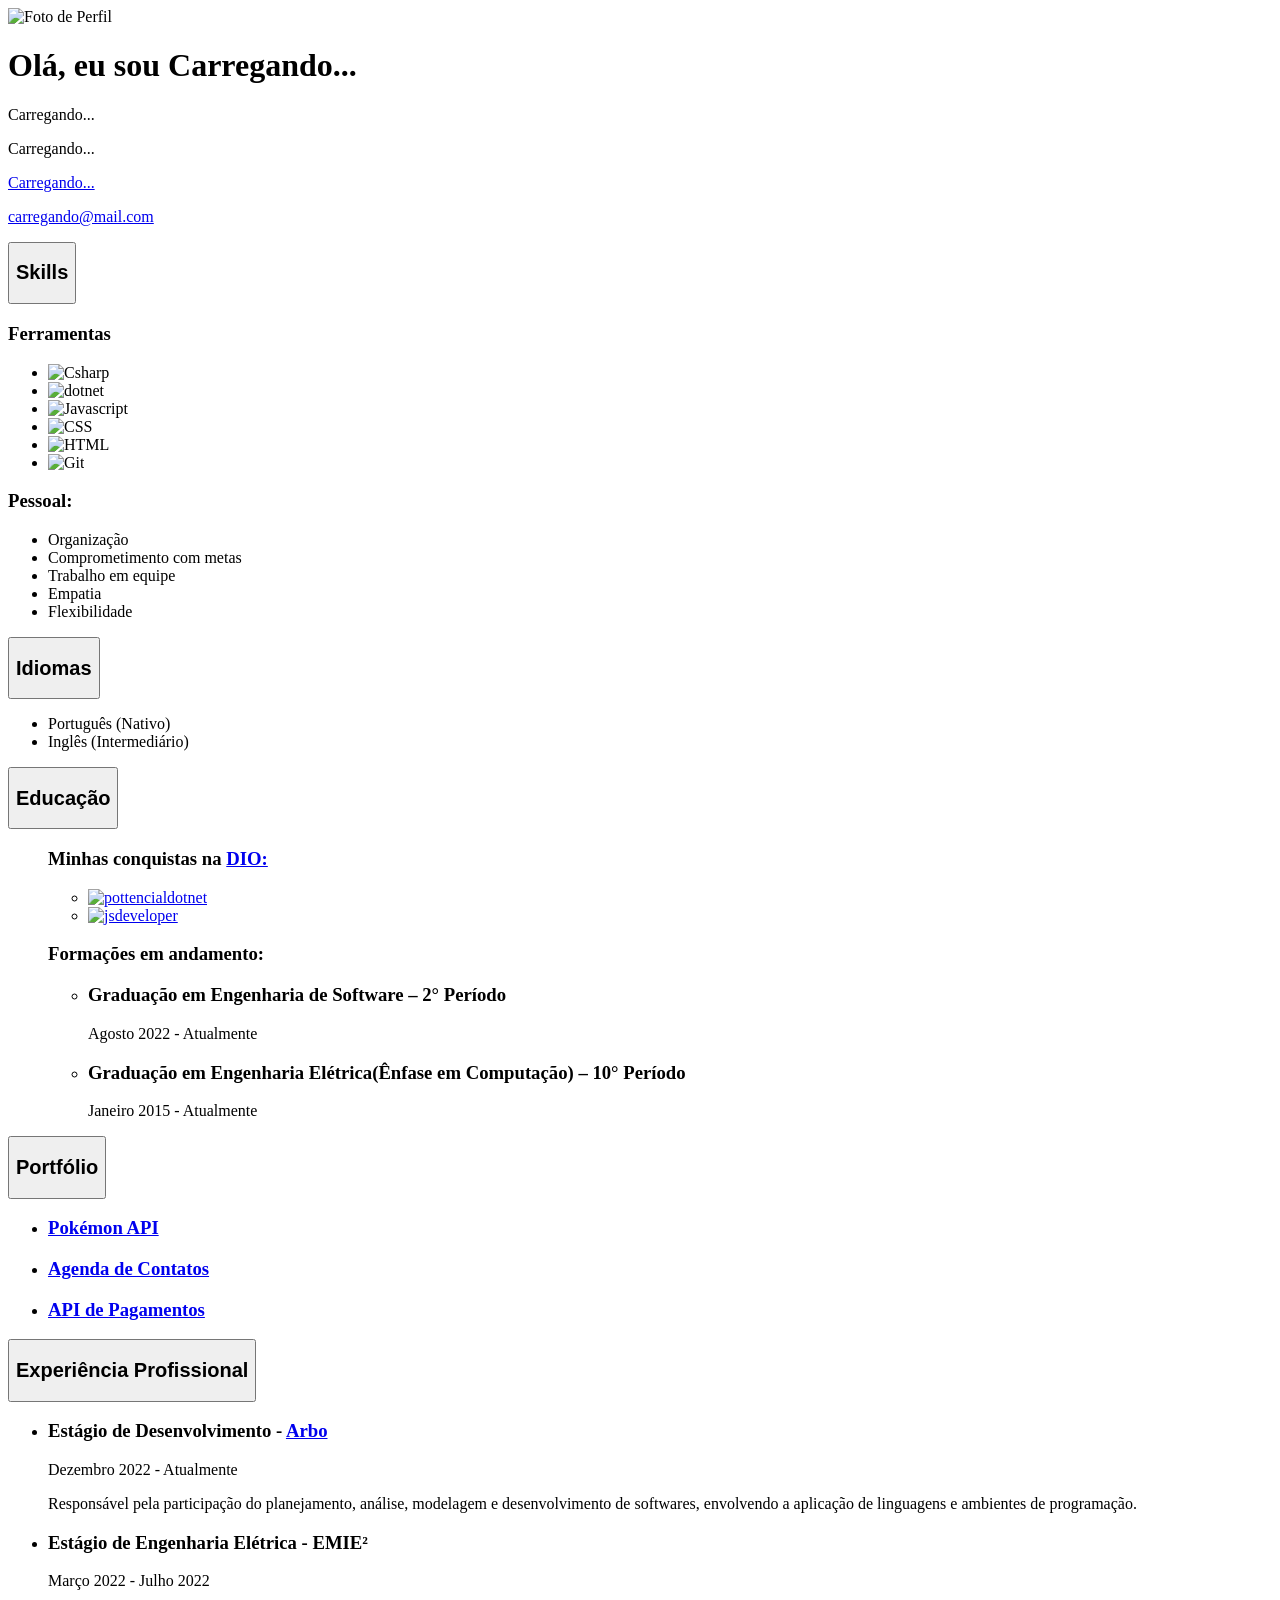
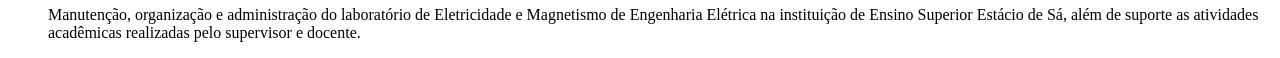
==== Todos os Materiais/Javascript/Portfolio/index.html @ 7adc001e "New Project - Portfolio" ====
<!DOCTYPE html>
<html lang="pt-BR">

<head>
    <meta charset="UTF-8">
    <meta http-equiv="X-UA-Compatible" content="IE=edge">
    <meta name="viewport" content="width=device-width, initial-scale=1.0">
    <title>Portfólio Hiago C. Bastos</title>

    <link rel="stylesheet" href="https://cdnjs.cloudflare.com/ajax/libs/normalize/8.0.1/normalize.min.css"
        integrity="sha512-NhSC1YmyruXifcj/KFRWoC561YpHpc5Jtzgvbuzx5VozKpWvQ+4nXhPdFgmx8xqexRcpAglTj9sIBWINXa8x5w=="
        crossorigin="anonymous" referrerpolicy="no-referrer" />

    <link rel="preconnect" href="https://fonts.googleapis.com">
    <link rel="preconnect" href="https://fonts.gstatic.com" crossorigin>
    <link rel="stylesheet" href="https://fonts.googleapis.com/css2?family=Open+Sans:wght@300;400;700&display=swap">

    <link rel="stylesheet" href="/assets/css/acordeon.css">
    <link rel="stylesheet" href="/assets/css/global.css">
    <link rel="stylesheet" href="/assets/css/header.css">
    <link rel="stylesheet" href="/assets/css/languages.css">
    <link rel="stylesheet" href="/assets/css/portfolio.css">
    <link rel="stylesheet" href="/assets/css/skills.css">
    <link rel="stylesheet" href="/assets/css/experience.css">
    <link rel="stylesheet" href="/assets/css/education.css">
</head>

<body>
    <main class="main">
        <header class="header">
            <img src="/assets/img/my-photo.jpg" alt="Foto de Perfil" class="photo" id="profile.photo">

            <h1 class="title">
                Olá, eu sou <span id="profile.name">Carregando...</span>
            </h1>

            <div class="information">
                <p class="job" id="profile.job">Carregando...</p>
                <p class="location" id="profile.location">Carregando...</p>
                <p class="phone">
                    <a href="tel:(99) 9 9999-9999" id="profile.phone">Carregando...</a>
                </p>
                <p class="email">
                    <a href="mailto:ex@mail.com" id="profile.email">carregando@mail.com</a>
                </p>
            </div>
        </header>

        <section class="acordeon">
            <button class="trigger" type="button">
                <span class="title">
                    <h2>Skills</h2>
                </span>
            </button>

            <div class="content">
                <div class="skills">
                    <section class="tools">
                        <h3>Ferramentas</h3>
                        <ul>
                            <li>
                                <img src="/assets/img/icons/csharp.svg" alt="Csharp" title="Csharp">
                            </li>
                            <li>
                                <img src="/assets/img/icons/dotnet.svg" alt="dotnet" title="dotnet">
                            </li>
                            <li>
                                <img src="/assets/img/icons/js.svg" alt="Javascript" title="Javascript">
                            </li>
                            <li>
                                <img src="/assets/img/icons/css.svg" alt="CSS" title="CSS">
                            </li>
                            <li>
                                <img src="/assets/img/icons/html.svg" alt="HTML" title="HTML">
                            </li>
                            <li>
                                <img src="/assets/img/icons/git.svg" alt="Git" title="Git">
                            </li>                            
                        </ul>
                    </section>

                    <section class="personal">
                        <h3>Pessoal:</h3>
                        <ul>
                            <li>Organização</li>
                            <li>Comprometimento com metas</li>
                            <li>Trabalho em equipe</li>
                            <li>Empatia</li>
                            <li>Flexibilidade</li>
                        </ul>
                    </section>
                </div>
            </div>

        </section>

        <section class="acordeon">
            <button class="trigger" type="button">
                <span class="title">
                    <h2>Idiomas</h2>
                </span>
            </button>

            <div class="content">
                <ul class="languages">
                    <li>Português (Nativo)</li>
                    <li>Inglês (Intermediário)</li>
                </ul>
            </div>
        </section>

        <section class="acordeon">
            <button class="trigger" type="button">
                <span class="title">
                    <h2>Educação</h2>
                </span>
            </button>

            <div class="content">
                <ul class="education">
                    <section class="formation">
                        <h3>Minhas conquistas na <a href="https://web.dio.me/" target="_blank">DIO:</a></h3>                   
                        <ul>
                            <li>                                
                                <a href="https://www.dio.me/certificate/9A6C5D1E/share" target="_blank"><img src="/assets/img/icons/pottencialdotnet.webp" alt="pottencialdotnet"></a>                                
                            </li>
                            <li>
                                <a href="https://web.dio.me/track/formacao-javascript-developer" target="_blank"><img src="/assets/img/icons/jsdeveloper.webp" alt="jsdeveloper"></a> 
                            </li>
                        </ul>
                    </section>

                    <section class="degree">
                        <h3>Formações em andamento:</h3>                   
                        <ul>
                            <li>
                                <h3>Graduação em Engenharia de Software – 2° Período</h3>
                                <p class="period">Agosto 2022 - Atualmente</p>
                            </li>
                            <li>
                                <h3>Graduação em Engenharia Elétrica(Ênfase em Computação) – 10° Período</h3>
                                <p class="period">Janeiro 2015 - Atualmente</p>
                            </li>
                        </ul>
                    </section>
                    </ul>
            </div>
        </section>

        <section class="acordeon">
            <button class="trigger" type="button">
                <span class="title">
                    <h2>Portfólio</h2>
                </span>
            </button>

            <div class="content">
                <ul class="portfolio">
                    <li>
                        <h3 class="title"><a
                                href="https://github.com/heeydev/Meus-Projetos/tree/master/Todos%20os%20Materiais/Javascript/Pokedex"
                                target="_blank">Pokémon API</a></h3>
                    </li>
                    <li>
                        <h3 class="title"><a
                                href="https://github.com/heeydev/Meus-Projetos/tree/master/Todos%20os%20Materiais/C%20Sharp/BootCamp%20Pottencial%20.NET%20Developer/ProjetoMVC"
                                target="_blank">Agenda de Contatos</a></h3>
                    </li>
                    <li>
                        <h3 class="title"><a
                                href="https://github.com/heeydev/Meus-Projetos/tree/master/Todos%20os%20Materiais/C%20Sharp/BootCamp%20Pottencial%20.NET%20Developer/PottencialPaymentAPI"
                                target="_blank">API de Pagamentos</a></h3>

                    </li>
                </ul>
            </div>
        </section>

        <section class="acordeon">
            <button class="trigger" type="button">
                <span class="title">
                    <h2>Experiência Profissional</h2>
                </span>
            </button>

            <div class="content">
                <ul class="experience">
                    <li>
                        <h3 class="title">Estágio de Desenvolvimento - <a href="https://www.arboimoveis.com.br/" target="_blank">Arbo</a></h3>

                        <p class="period">Dezembro 2022 - Atualmente</p>
                        <p>
                            Responsável pela participação do planejamento, análise, modelagem e desenvolvimento de
                            softwares, envolvendo a aplicação de linguagens e ambientes de programação.
                        </p>
                    </li>

                    <li>
                        <h3 class="title">Estágio de Engenharia Elétrica - EMIE²</h3>
                        <p class="period">Março 2022 - Julho 2022</p>
                        <p>
                            Manutenção, organização e administração do laboratório de Eletricidade e Magnetismo de
                            Engenharia Elétrica na instituição de Ensino Superior Estácio de Sá, além de suporte as
                            atividades acadêmicas realizadas pelo supervisor e docente.
                        </p>
                    </li>
                </ul>
            </div>
        </section>
    </main>

    <script src="/assets/js/acordeon.js"></script>
    <script src="/assets/js/api.js"></script>
    <script src="/assets/js/main.js"></script>

</body>

</html>
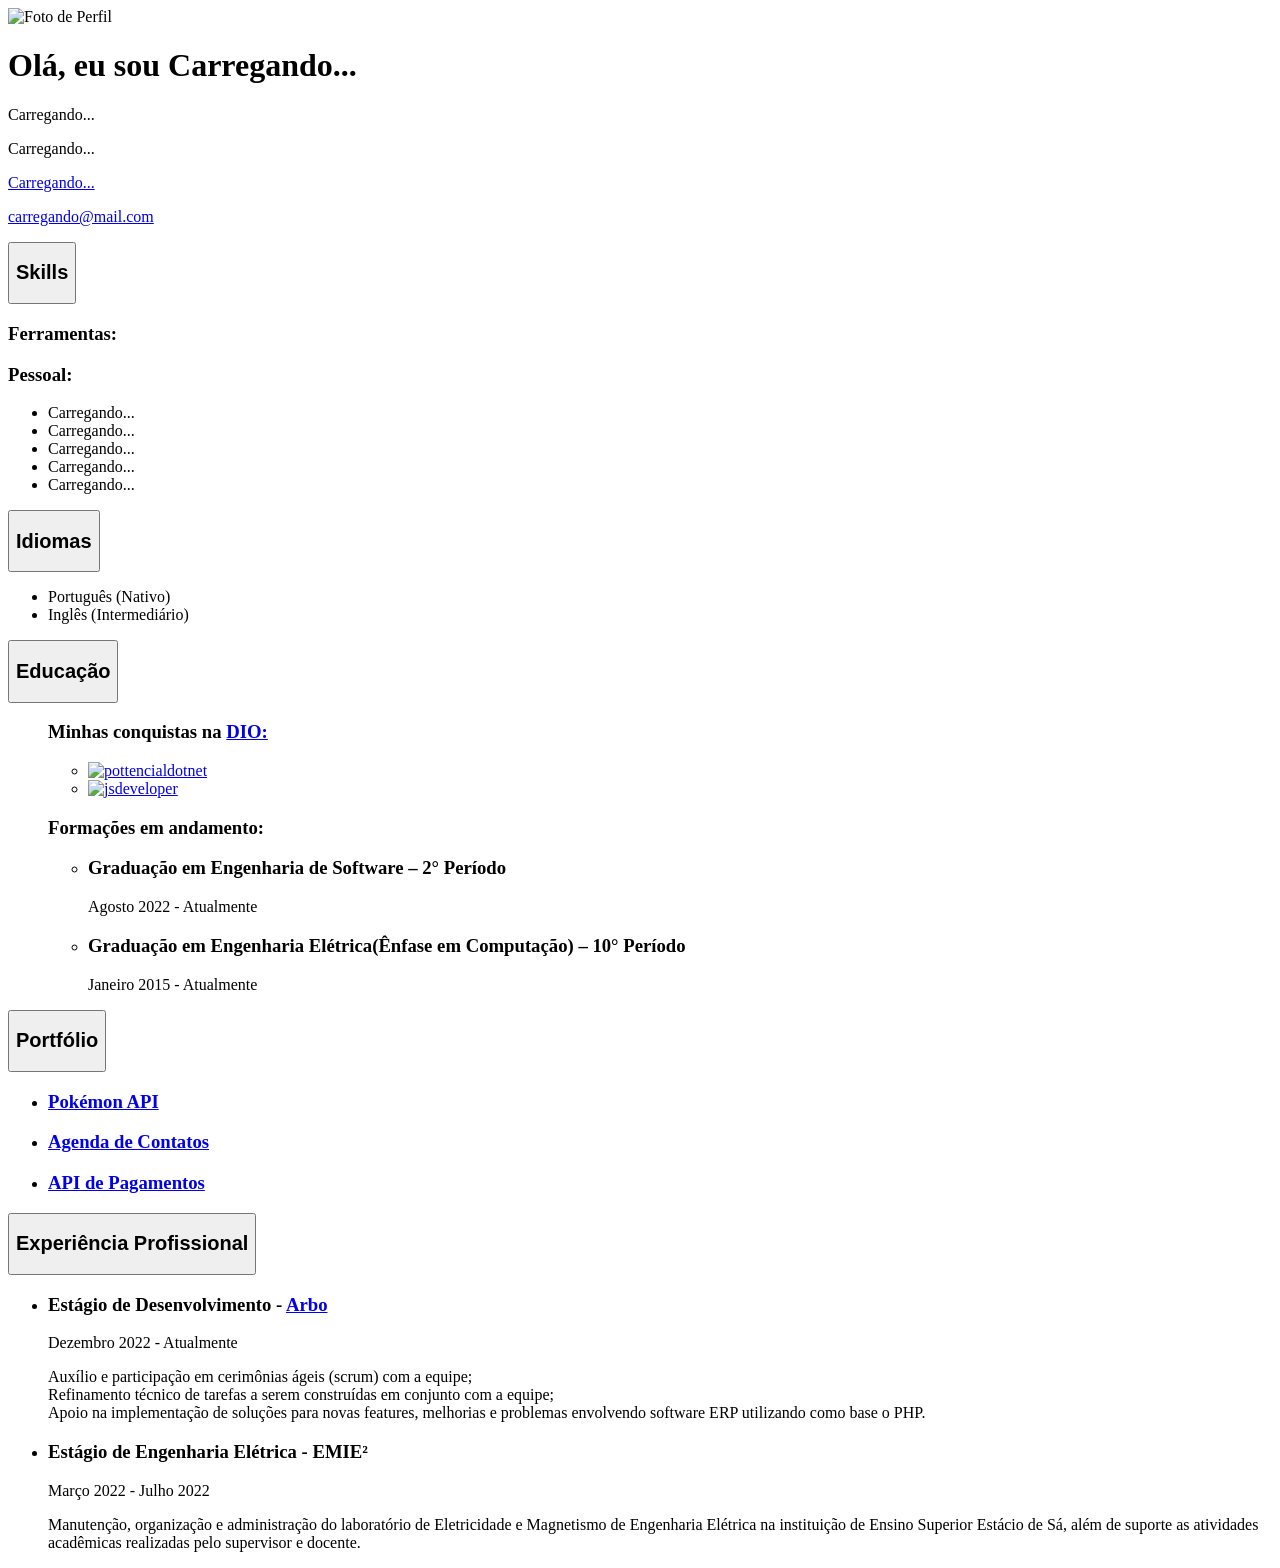
==== commit eaffb08e: "teste" ====
--- a/Todos os Materiais/Javascript/Portfolio/index.html
+++ b/Todos os Materiais/Javascript/Portfolio/index.html
@@ -56,37 +56,19 @@
             <div class="content">
                 <div class="skills">
                     <section class="tools">
-                        <h3>Ferramentas</h3>
-                        <ul>
-                            <li>
-                                <img src="/assets/img/icons/csharp.svg" alt="Csharp" title="Csharp">
-                            </li>
-                            <li>
-                                <img src="/assets/img/icons/dotnet.svg" alt="dotnet" title="dotnet">
-                            </li>
-                            <li>
-                                <img src="/assets/img/icons/js.svg" alt="Javascript" title="Javascript">
-                            </li>
-                            <li>
-                                <img src="/assets/img/icons/css.svg" alt="CSS" title="CSS">
-                            </li>
-                            <li>
-                                <img src="/assets/img/icons/html.svg" alt="HTML" title="HTML">
-                            </li>
-                            <li>
-                                <img src="/assets/img/icons/git.svg" alt="Git" title="Git">
-                            </li>                            
+                        <h3>Ferramentas:</h3>
+                        <ul id="profile.skills.hardSkills">
                         </ul>
                     </section>
 
                     <section class="personal">
                         <h3>Pessoal:</h3>
-                        <ul>
-                            <li>Organização</li>
-                            <li>Comprometimento com metas</li>
-                            <li>Trabalho em equipe</li>
-                            <li>Empatia</li>
-                            <li>Flexibilidade</li>
+                        <ul id="profile.skills.softSkills">
+                            <li>Carregando...</li>
+                            <li>Carregando...</li>
+                            <li>Carregando...</li>
+                            <li>Carregando...</li>
+                            <li>Carregando...</li>
                         </ul>
                     </section>
                 </div>
@@ -190,8 +172,9 @@
 
                         <p class="period">Dezembro 2022 - Atualmente</p>
                         <p>
-                            Responsável pela participação do planejamento, análise, modelagem e desenvolvimento de
-                            softwares, envolvendo a aplicação de linguagens e ambientes de programação.
+                            Auxílio e participação em cerimônias ágeis (scrum) com a equipe; 
+                            <br> Refinamento técnico de tarefas a serem construídas em conjunto com a equipe; 
+                            <br> Apoio na implementação de soluções para novas features, melhorias e problemas envolvendo software ERP utilizando como base o PHP.
                         </p>
                     </li>
 
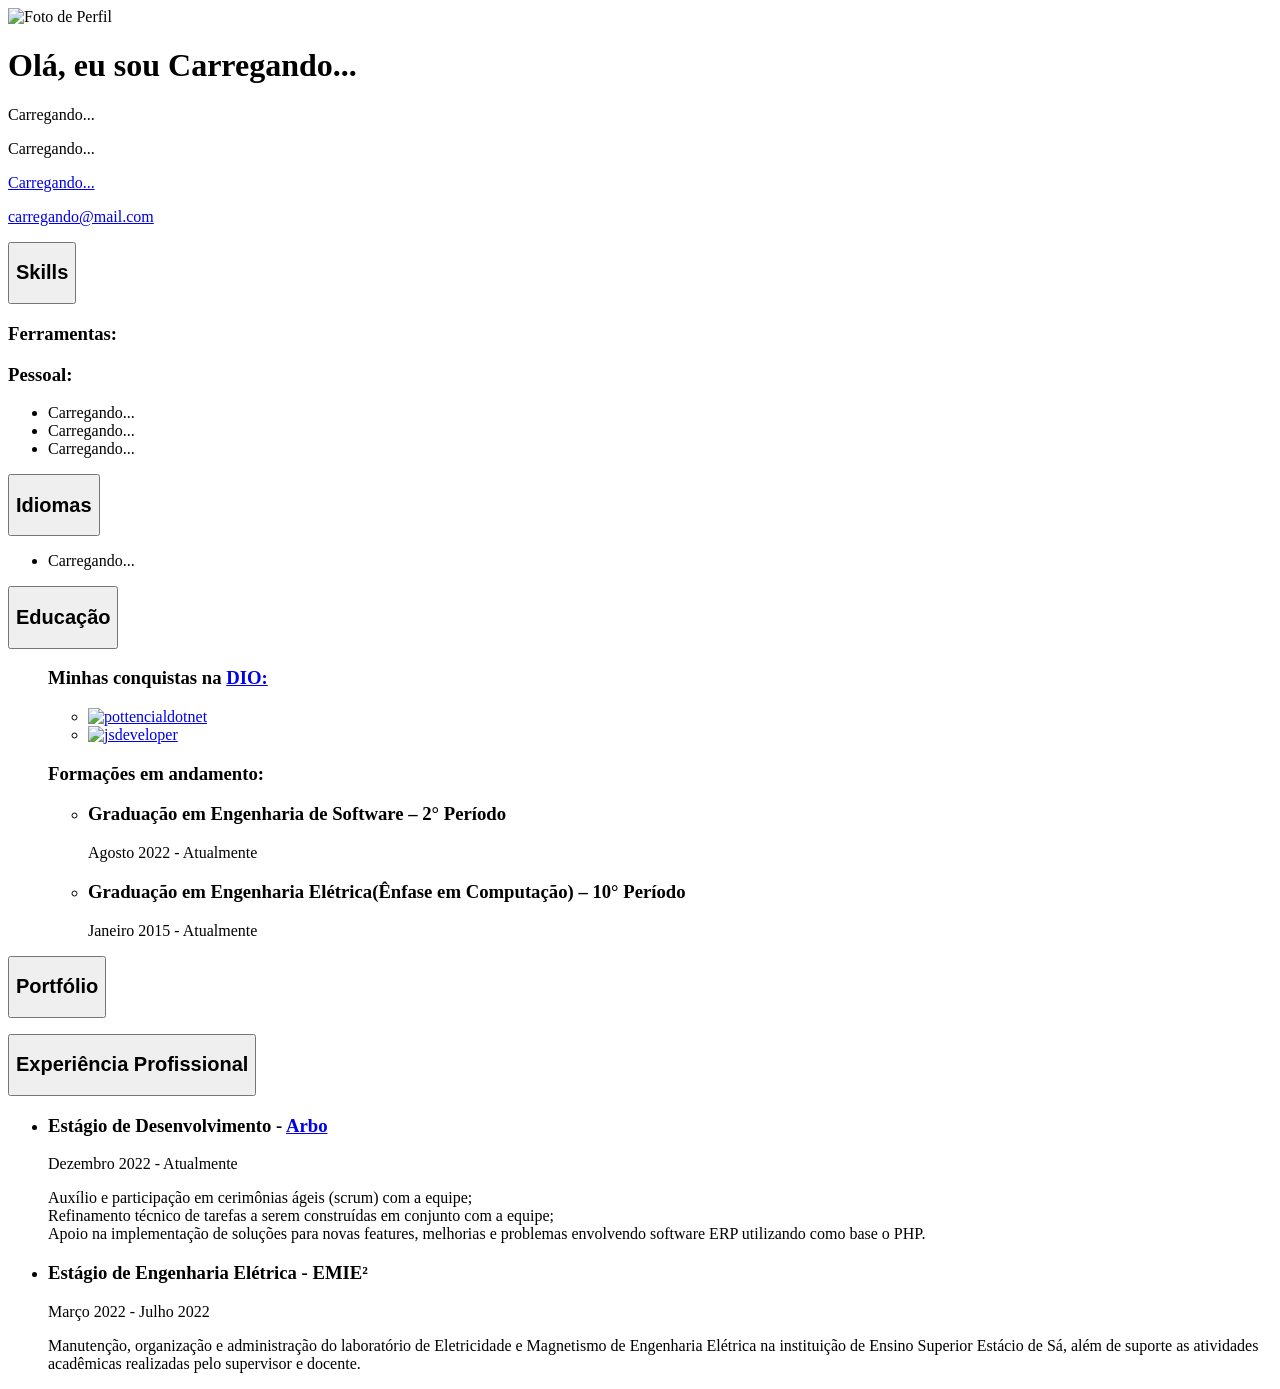
==== commit fe52a1bf: "alterações portfolio" ====
--- a/Todos os Materiais/Javascript/Portfolio/index.html
+++ b/Todos os Materiais/Javascript/Portfolio/index.html
@@ -48,9 +48,7 @@
 
         <section class="acordeon">
             <button class="trigger" type="button">
-                <span class="title">
-                    <h2>Skills</h2>
-                </span>
+                <h2>Skills</h2>
             </button>
 
             <div class="content">
@@ -67,26 +65,20 @@
                             <li>Carregando...</li>
                             <li>Carregando...</li>
                             <li>Carregando...</li>
-                            <li>Carregando...</li>
-                            <li>Carregando...</li>
                         </ul>
                     </section>
                 </div>
             </div>
-
         </section>
 
         <section class="acordeon">
             <button class="trigger" type="button">
-                <span class="title">
-                    <h2>Idiomas</h2>
-                </span>
+                <h2>Idiomas</h2>
             </button>
 
             <div class="content">
-                <ul class="languages">
-                    <li>Português (Nativo)</li>
-                    <li>Inglês (Intermediário)</li>
+                <ul class="languages" id="profile.languages">
+                    <li>Carregando...</li>
                 </ul>
             </div>
         </section>
@@ -137,23 +129,7 @@
             </button>
 
             <div class="content">
-                <ul class="portfolio">
-                    <li>
-                        <h3 class="title"><a
-                                href="https://github.com/heeydev/Meus-Projetos/tree/master/Todos%20os%20Materiais/Javascript/Pokedex"
-                                target="_blank">Pokémon API</a></h3>
-                    </li>
-                    <li>
-                        <h3 class="title"><a
-                                href="https://github.com/heeydev/Meus-Projetos/tree/master/Todos%20os%20Materiais/C%20Sharp/BootCamp%20Pottencial%20.NET%20Developer/ProjetoMVC"
-                                target="_blank">Agenda de Contatos</a></h3>
-                    </li>
-                    <li>
-                        <h3 class="title"><a
-                                href="https://github.com/heeydev/Meus-Projetos/tree/master/Todos%20os%20Materiais/C%20Sharp/BootCamp%20Pottencial%20.NET%20Developer/PottencialPaymentAPI"
-                                target="_blank">API de Pagamentos</a></h3>
-
-                    </li>
+                <ul class="portfolio" id="profile.portfolio">                
                 </ul>
             </div>
         </section>
@@ -167,7 +143,7 @@
 
             <div class="content">
                 <ul class="experience">
-                    <li>
+                    <li id="profile.experience.professionalExperience">
                         <h3 class="title">Estágio de Desenvolvimento - <a href="https://www.arboimoveis.com.br/" target="_blank">Arbo</a></h3>
 
                         <p class="period">Dezembro 2022 - Atualmente</p>
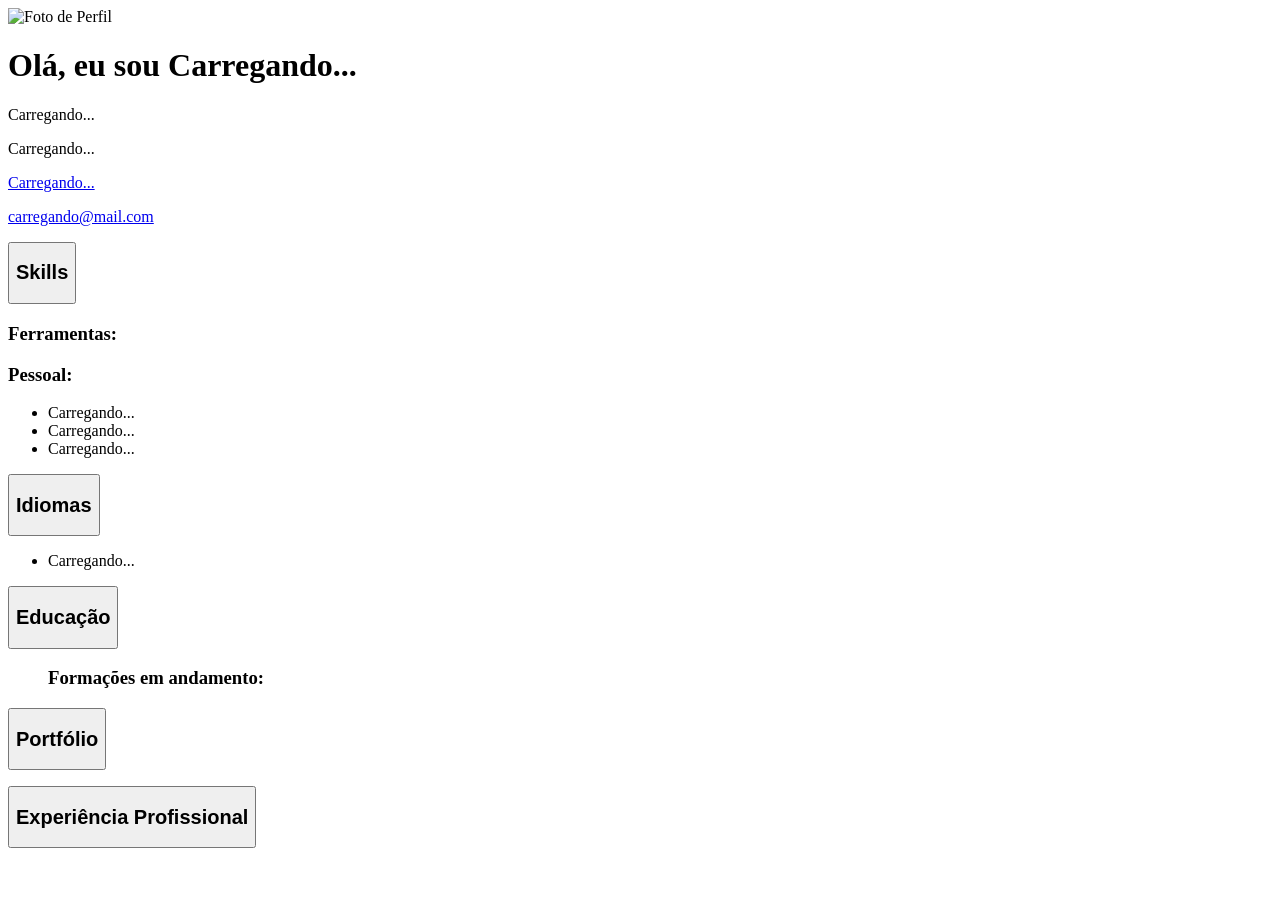
==== commit d40f0dbf: "Atualização Portfolio" ====
--- a/Todos os Materiais/Javascript/Portfolio/index.html
+++ b/Todos os Materiais/Javascript/Portfolio/index.html
@@ -92,30 +92,11 @@
 
             <div class="content">
                 <ul class="education">
-                    <section class="formation">
-                        <h3>Minhas conquistas na <a href="https://web.dio.me/" target="_blank">DIO:</a></h3>                   
-                        <ul>
-                            <li>                                
-                                <a href="https://www.dio.me/certificate/9A6C5D1E/share" target="_blank"><img src="/assets/img/icons/pottencialdotnet.webp" alt="pottencialdotnet"></a>                                
-                            </li>
-                            <li>
-                                <a href="https://web.dio.me/track/formacao-javascript-developer" target="_blank"><img src="/assets/img/icons/jsdeveloper.webp" alt="jsdeveloper"></a> 
-                            </li>
-                        </ul>
+                    <section class="formation" id="profile.education.formation">                        
                     </section>
 
-                    <section class="degree">
-                        <h3>Formações em andamento:</h3>                   
-                        <ul>
-                            <li>
-                                <h3>Graduação em Engenharia de Software – 2° Período</h3>
-                                <p class="period">Agosto 2022 - Atualmente</p>
-                            </li>
-                            <li>
-                                <h3>Graduação em Engenharia Elétrica(Ênfase em Computação) – 10° Período</h3>
-                                <p class="period">Janeiro 2015 - Atualmente</p>
-                            </li>
-                        </ul>
+                    <section class="degree" id="profile.education.degree">
+                        <h3>Formações em andamento:</h3>                       
                     </section>
                     </ul>
             </div>
@@ -142,27 +123,7 @@
             </button>
 
             <div class="content">
-                <ul class="experience">
-                    <li id="profile.experience.professionalExperience">
-                        <h3 class="title">Estágio de Desenvolvimento - <a href="https://www.arboimoveis.com.br/" target="_blank">Arbo</a></h3>
-
-                        <p class="period">Dezembro 2022 - Atualmente</p>
-                        <p>
-                            Auxílio e participação em cerimônias ágeis (scrum) com a equipe; 
-                            <br> Refinamento técnico de tarefas a serem construídas em conjunto com a equipe; 
-                            <br> Apoio na implementação de soluções para novas features, melhorias e problemas envolvendo software ERP utilizando como base o PHP.
-                        </p>
-                    </li>
-
-                    <li>
-                        <h3 class="title">Estágio de Engenharia Elétrica - EMIE²</h3>
-                        <p class="period">Março 2022 - Julho 2022</p>
-                        <p>
-                            Manutenção, organização e administração do laboratório de Eletricidade e Magnetismo de
-                            Engenharia Elétrica na instituição de Ensino Superior Estácio de Sá, além de suporte as
-                            atividades acadêmicas realizadas pelo supervisor e docente.
-                        </p>
-                    </li>
+                <ul class="experience" id="profile.professionalExperience">                                      
                 </ul>
             </div>
         </section>
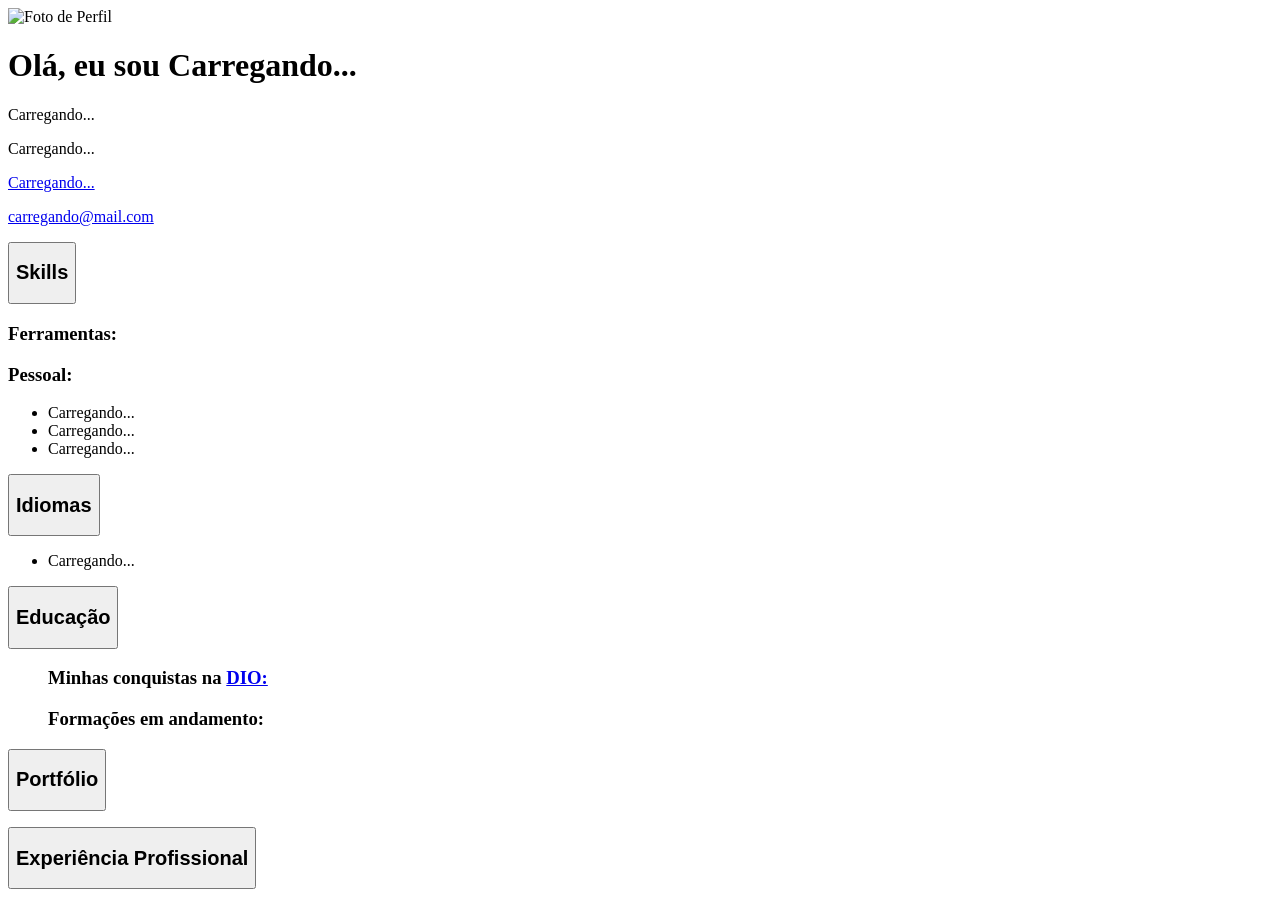
==== commit 3c57444d: "update" ====
--- a/Todos os Materiais/Javascript/Portfolio/index.html
+++ b/Todos os Materiais/Javascript/Portfolio/index.html
@@ -92,7 +92,8 @@
 
             <div class="content">
                 <ul class="education">
-                    <section class="formation" id="profile.education.formation">                        
+                    <section class="formation" id="profile.education.formation">
+                        <h3>Minhas conquistas na <a href="https://web.dio.me/" target="_blank">DIO:</a></h3>                          
                     </section>
 
                     <section class="degree" id="profile.education.degree">
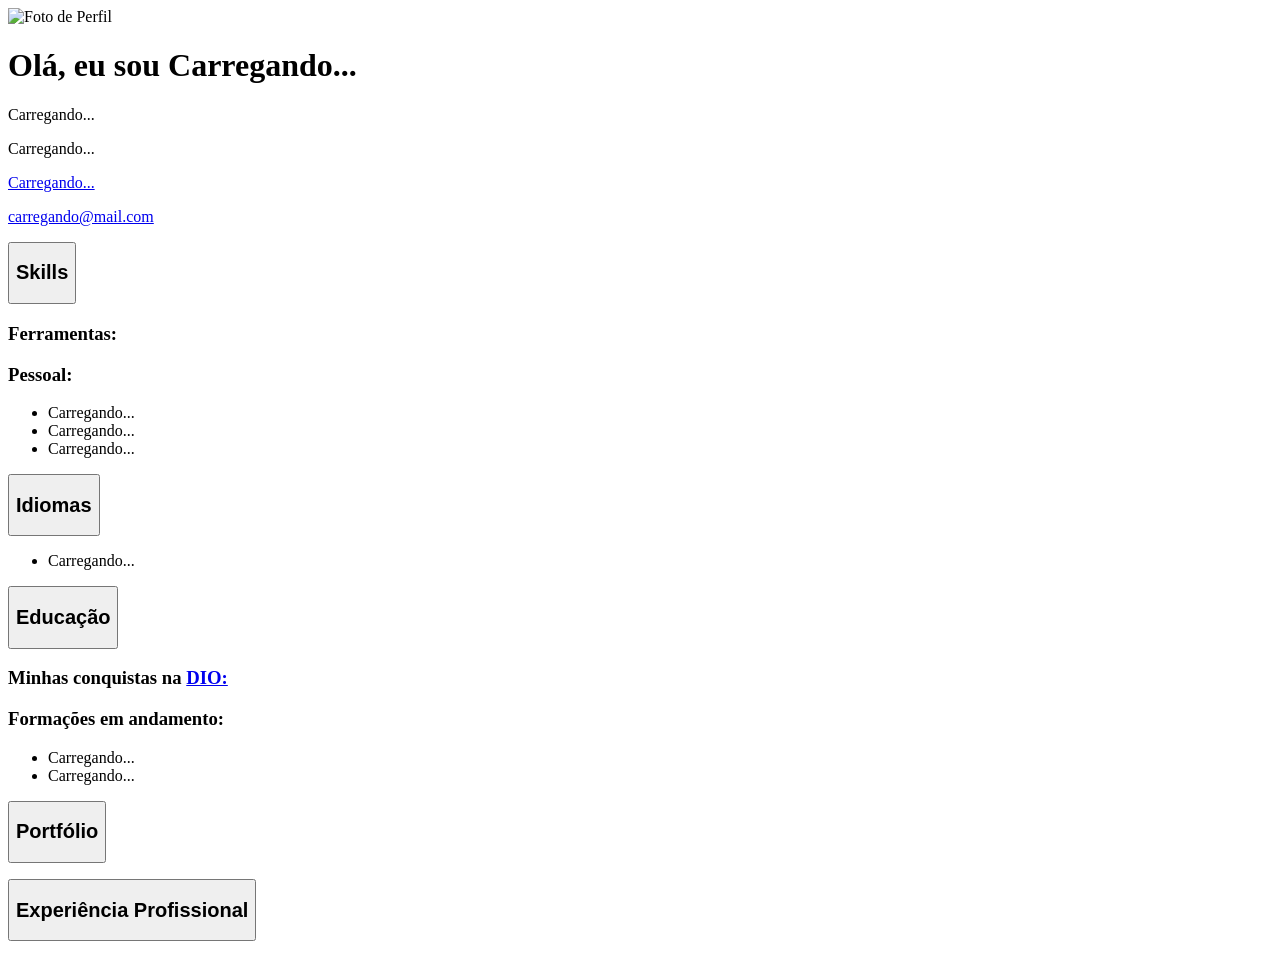
==== commit ee90934d: "update portfolio" ====
--- a/Todos os Materiais/Javascript/Portfolio/index.html
+++ b/Todos os Materiais/Javascript/Portfolio/index.html
@@ -84,22 +84,26 @@
         </section>
 
         <section class="acordeon">
-            <button class="trigger" type="button">
-                <span class="title">
-                    <h2>Educação</h2>
-                </span>
+            <button class="trigger" type="button">               
+                <h2>Educação</h2>                
             </button>
 
             <div class="content">
-                <ul class="education">
-                    <section class="formation" id="profile.education.formation">
-                        <h3>Minhas conquistas na <a href="https://web.dio.me/" target="_blank">DIO:</a></h3>                          
+                <div class="educations">
+                    <section class="formation" >
+                        <h3>Minhas conquistas na <a href="https://web.dio.me/" target="_blank">DIO:</a></h3>
+                        <ul id="profile.educations.formation">                            
+                        </ul>                                                                          
                     </section>
 
-                    <section class="degree" id="profile.education.degree">
-                        <h3>Formações em andamento:</h3>                       
+                    <section class="degree">
+                        <h3>Formações em andamento:</h3>
+                        <ul id="profile.education.degree">
+                            <li>Carregando...</li>
+                            <li>Carregando...</li>
+                        </ul>                        
                     </section>
-                    </ul>
+                </div>
             </div>
         </section>
 
